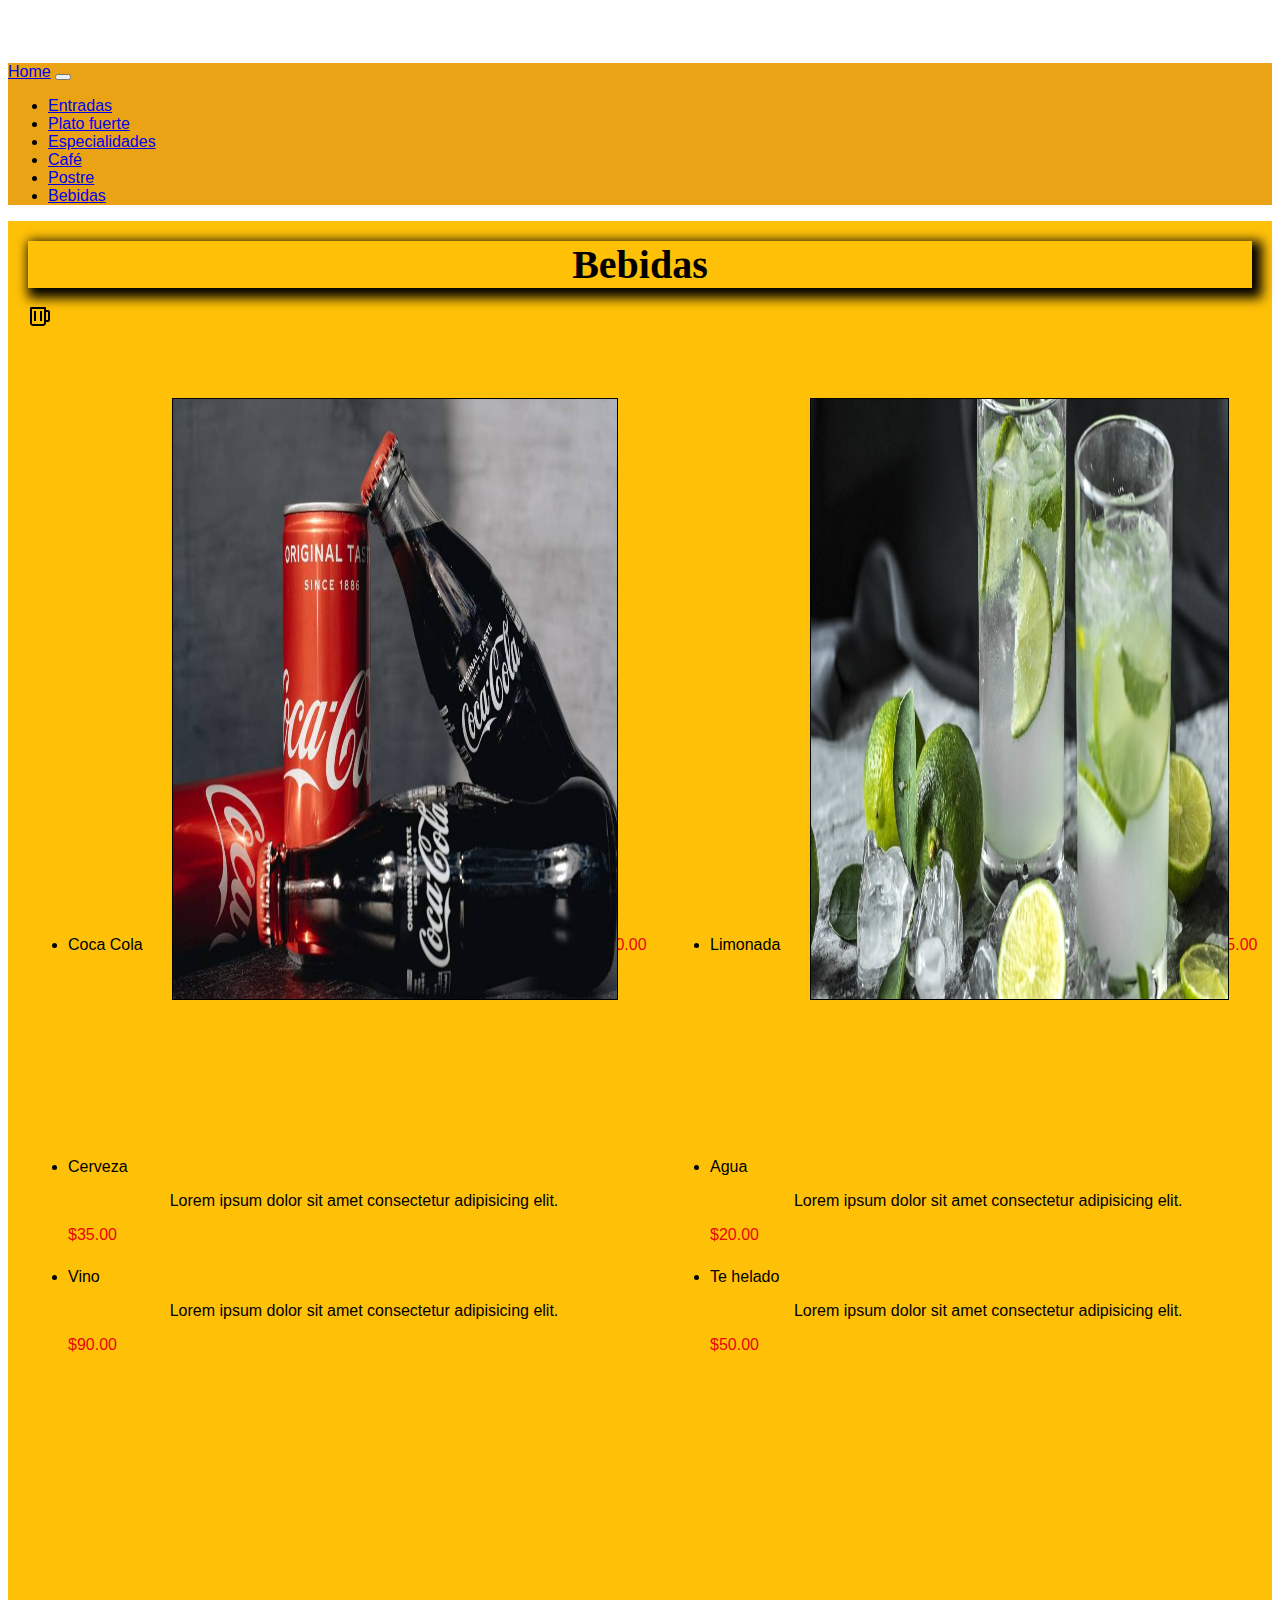
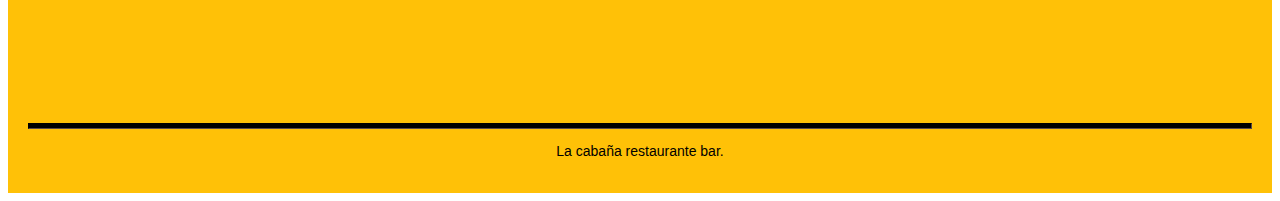
==== paginas/bebidas.html @ 50cdd9b1 "primer commit" ====
<!DOCTYPE html>
<html lang="en">

<head>
    <meta charset="UTF-8">
    <meta http-equiv="X-UA-Compatible" content="IE=edge">
    <meta name="viewport" content="width=device-width, initial-scale=1.0">
    <link href="https://cdn.jsdelivr.net/npm/bootstrap@5.2.2/dist/css/bootstrap.min.css" rel="stylesheet"
        integrity="sha384-Zenh87qX5JnK2Jl0vWa8Ck2rdkQ2Bzep5IDxbcnCeuOxjzrPF/et3URy9Bv1WTRi" crossorigin="anonymous">
    <title>Bebidas</title>
    <link rel="stylesheet" href="../css/style.css">
</head>

<body>
    <nav class="navbar fixed-top navbar-expand-lg">
        <div class="container-fluid">
            <a class="navbar-brand" href="../index.html">Home</a>
            <button class="navbar-toggler" type="button" data-bs-toggle="collapse" data-bs-target="#navbarNav"
                aria-controls="navbarNav" aria-expanded="false" aria-label="Toggle navigation">
                <span class="navbar-toggler-icon"></span>
            </button>
            <div class="collapse navbar-collapse" id="navbarNav">
                <ul class="navbar-nav">
                    <li class="nav-item">
                        <a class="nav-link" href="entradas.html">Entradas</a>
                    </li>
                    <li class="nav-item">
                        <a class="nav-link" href="platoFuerte.html">Plato fuerte</a>
                    </li>
                    <li class="nav-item">
                        <a class="nav-link" href="especialidades.html">Especialidades</a>
                    </li>
                    <li class="nav-item">
                        <a class="nav-link" href="cafe.html">Café</a>
                    </li>
                    <li class="nav-item">
                        <a class="nav-link" href="postre.html">Postre</a>
                    </li>
                    <li class="nav-item">
                        <a class="nav-link" href="bebidas.html">Bebidas</a>
                    </li>
                </ul>
            </div>
        </div>
    </nav>
    <div class="menu">
        <header>
            <h1><a>Bebidas</a></h1>
            <p></p>
        </header>
        <p></p>
        <main>
            <section>
                 <img src="../img/bx-beer.svg" alt="icono de bebidas" />
                <ul class="list-group">
                    <li class="list-group-item d-flex justify-content-between align-items-lg-start">
                      Coca Cola
                      <img class="imagen" src="../img/coca-cola (1).jpg" alt="queso fundido" width="650" height="600" />
                      <span span class="badge text-bg-warning">$30.00</span>
                    </li>
                    <li class="list-group-item d-flex justify-content-between align-items-lg-start">
                      Limonada
                      <img class="imagen" src="../img/limonada.jpg" alt="queso fundido" width="650" height="600" />
                      <span class="badge text-bg-warning">$35.00</span>
                    </li>
                    <li class="list-group-item d-flex justify-content-between align-items-center">
                      Cerveza
                      <p>Lorem ipsum dolor sit amet consectetur adipisicing elit.</p>
                      <span class="badge text-bg-warning">$35.00</span>
                    </li>
                    <li class="list-group-item d-flex justify-content-between align-items-center">
                        Agua
                        <p>Lorem ipsum dolor sit amet consectetur adipisicing elit.</p>
                        <span class="badge text-bg-warning">$20.00</span>
                      </li>
                      <li class="list-group-item d-flex justify-content-between align-items-center">
                       Vino
                        <p>Lorem ipsum dolor sit amet consectetur adipisicing elit.</p>
                        <span class="badge text-bg-warning">$90.00</span>
                      </li>
                      <li class="list-group-item d-flex justify-content-between align-items-center">
                        Te helado
                        <p>Lorem ipsum dolor sit amet consectetur adipisicing elit.</p>
                        <span class="badge text-bg-warning">$50.00</span>
                      </li>
                  </ul>
            </section>
        </main>
        <hr class="bottom-line">
        <footer>
            <p class="address">La cabaña restaurante bar.</p>
        </footer>
    </div>
</body>

</html>
---- css/style.css ----
body {
    font-family: sans-serif;
    padding-top: 55px;
  }
  
  h1 {
    font-size: 40px;
    margin-top: 0;
    margin-bottom: 15px;
    box-shadow: 5px 5px 11px 5PX;
  }
  
  h2 {
    font-size: 40px;
    font-style: italic;
    text-decoration: none;
  }
  
  h1, h2, p {
    text-align: center;
  }
  
  .menu {
    background-color: #FFC107;
    padding: 20px;
  }
  
  /* img {
    display: block;
    margin-left: auto;
    margin-right: 874px;
    margin-top: 0px;
  } */
  
  hr {
    height: 4px;
    background-color: rgb(0, 0, 0);
    border-color: rgb(6, 5, 5);
  }
  
  .bottom-line {
    margin-top: 25px;
    color: black;
  }
  
  h1, h2 {
    font-family: Impact, serif;
  }
  
  footer {
    font-size: 14px;
  }
    
  .navbar{
    background-color: rgb(234, 163, 20);
}

  .list-group {
  display : grid;
  grid-template-rows: 800px 100px 100px 100px 100px 100px;
  grid-template-columns: 50% 47%;
  grid-column-gap: 50px ;
  grid-row-gap: 10px ; 
}

  .list-group-item{
    background-color: #FFC107 ; 
    
  }

  .imagen{
    transform: translate(25px , 50px);
    transition-duration: 1s;
    transition-timing-function: ease-in-out;
    border: #000000 solid 1px;
    width: 75%;
  }

  .imagen:hover{
  transform: scale(0.8);
  }

  .nav-link:hover{
    color: #ee2f09;
    outline-style: groove;
  }

  .navbar-brand:hover{
    color: #ee2f09;
  }

  .badge{
    color:#e70707
  }

@media screen and (max-width: 768px) {
  .list-group {
    display : flex;
    flex-direction: space-between;
  }

  body {
    font-family: sans-serif;
    margin: 0px;
  }

  .menu {
    background-color: #FFC107;
  }

  .imagen{
    transform: none;
    border: none;
    max-width: 100%;
    max-height: 100%;
    text-align: center;  
    padding: 15px;
    object-fit: scale-down;
  }
  
  .nav-link:hover{
    color: #0911ee;
    outline-style: groove;
  }
  
  .navbar-brand:hover{
    color: #0911ee;
  }

  .imagen:hover{
    transform: none;
    }
  
}
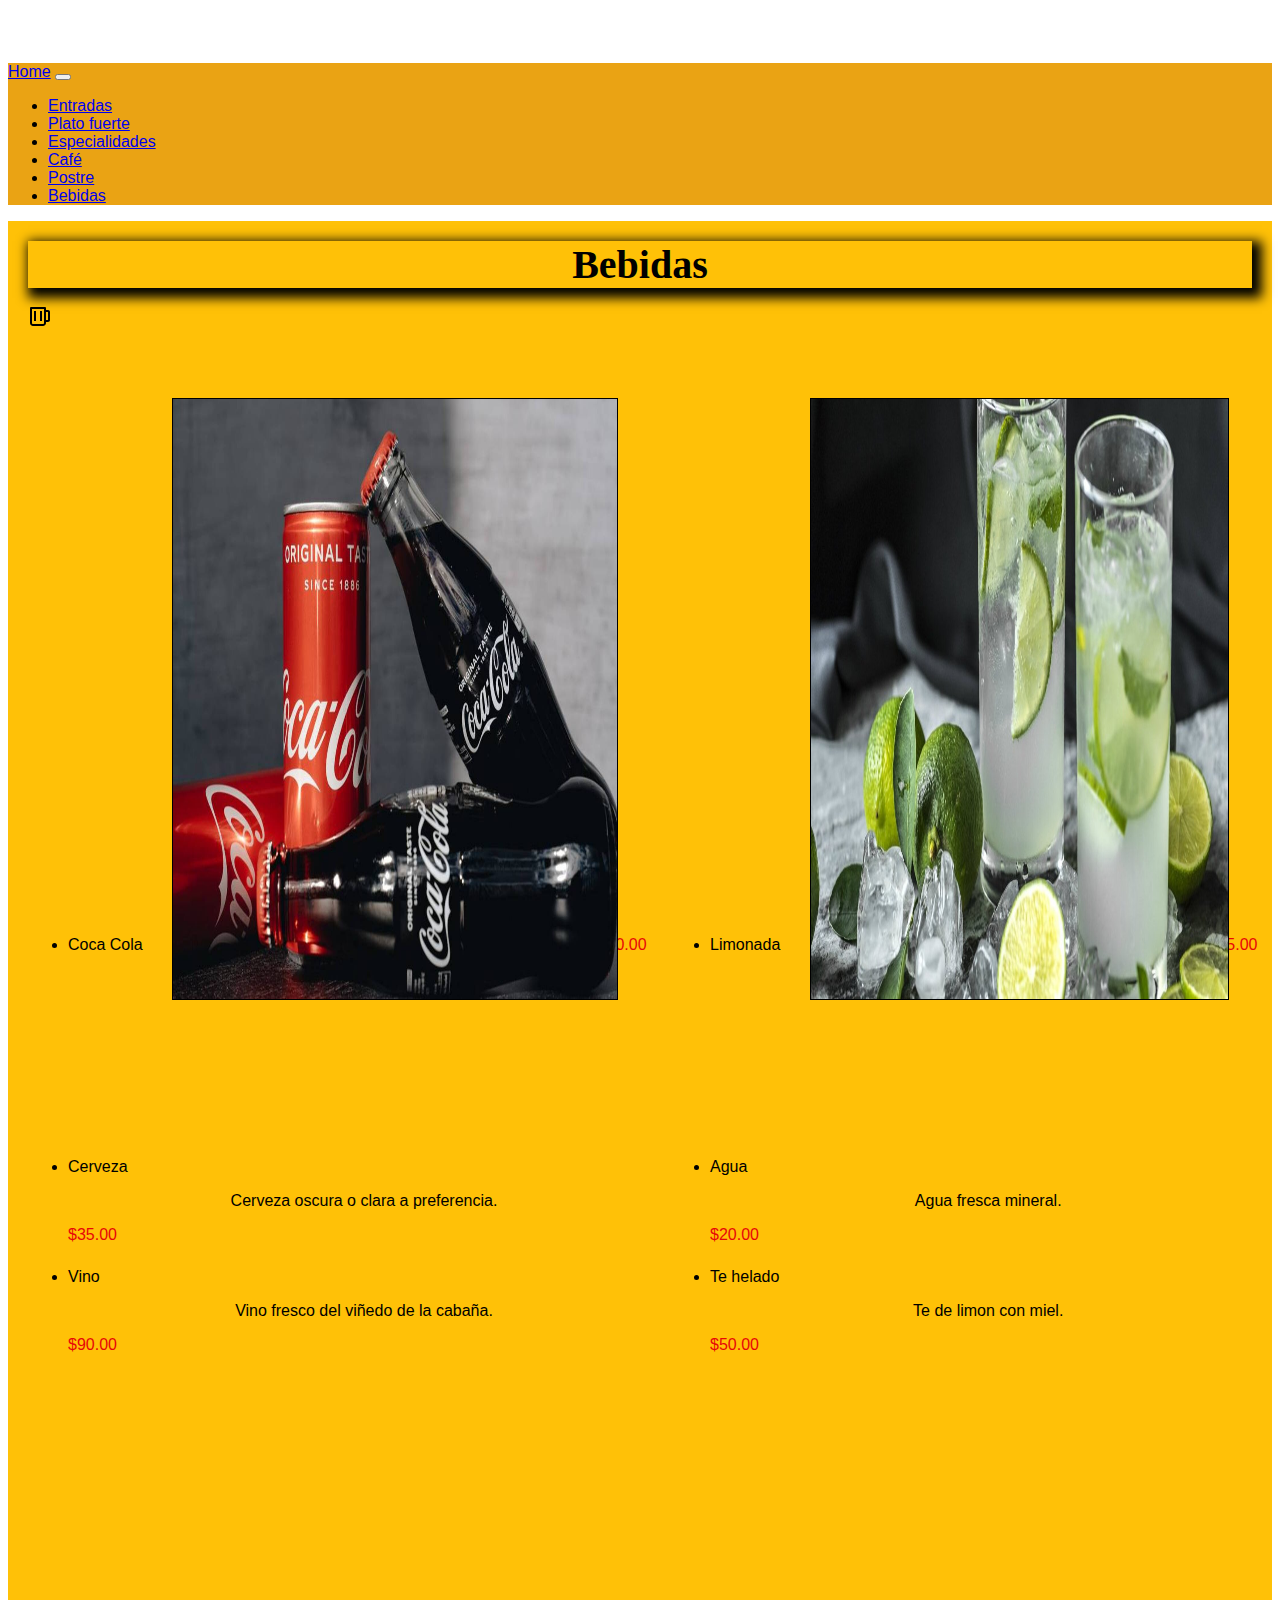
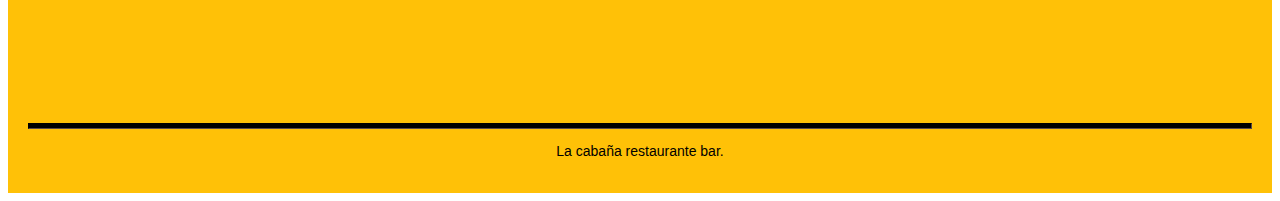
==== commit a0108438: "se cambio la descripcion de productos" ====
--- a/paginas/bebidas.html
+++ b/paginas/bebidas.html
@@ -51,39 +51,40 @@
         <p></p>
         <main>
             <section>
-                 <img src="../img/bx-beer.svg" alt="icono de bebidas" />
+                <img src="../img/bx-beer.svg" alt="icono de bebidas" />
                 <ul class="list-group">
                     <li class="list-group-item d-flex justify-content-between align-items-lg-start">
-                      Coca Cola
-                      <img class="imagen" src="../img/coca-cola (1).jpg" alt="queso fundido" width="650" height="600" />
-                      <span span class="badge text-bg-warning">$30.00</span>
+                        Coca Cola
+                        <img class="imagen" src="../img/coca-cola (1).jpg" alt="queso fundido" width="650"
+                            height="600" />
+                        <span span class="badge text-bg-warning">$30.00</span>
                     </li>
                     <li class="list-group-item d-flex justify-content-between align-items-lg-start">
-                      Limonada
-                      <img class="imagen" src="../img/limonada.jpg" alt="queso fundido" width="650" height="600" />
-                      <span class="badge text-bg-warning">$35.00</span>
+                        Limonada
+                        <img class="imagen" src="../img/limonada.jpg" alt="queso fundido" width="650" height="600" />
+                        <span class="badge text-bg-warning">$35.00</span>
                     </li>
                     <li class="list-group-item d-flex justify-content-between align-items-center">
-                      Cerveza
-                      <p>Lorem ipsum dolor sit amet consectetur adipisicing elit.</p>
-                      <span class="badge text-bg-warning">$35.00</span>
+                        Cerveza
+                        <p>Cerveza oscura o clara a preferencia.</p>
+                        <span class="badge text-bg-warning">$35.00</span>
                     </li>
                     <li class="list-group-item d-flex justify-content-between align-items-center">
                         Agua
-                        <p>Lorem ipsum dolor sit amet consectetur adipisicing elit.</p>
+                        <p>Agua fresca mineral.</p>
                         <span class="badge text-bg-warning">$20.00</span>
-                      </li>
-                      <li class="list-group-item d-flex justify-content-between align-items-center">
-                       Vino
-                        <p>Lorem ipsum dolor sit amet consectetur adipisicing elit.</p>
+                    </li>
+                    <li class="list-group-item d-flex justify-content-between align-items-center">
+                        Vino
+                        <p>Vino fresco del viñedo de la cabaña.</p>
                         <span class="badge text-bg-warning">$90.00</span>
-                      </li>
-                      <li class="list-group-item d-flex justify-content-between align-items-center">
+                    </li>
+                    <li class="list-group-item d-flex justify-content-between align-items-center">
                         Te helado
-                        <p>Lorem ipsum dolor sit amet consectetur adipisicing elit.</p>
+                        <p>Te de limon con miel.</p>
                         <span class="badge text-bg-warning">$50.00</span>
-                      </li>
-                  </ul>
+                    </li>
+                </ul>
             </section>
         </main>
         <hr class="bottom-line">
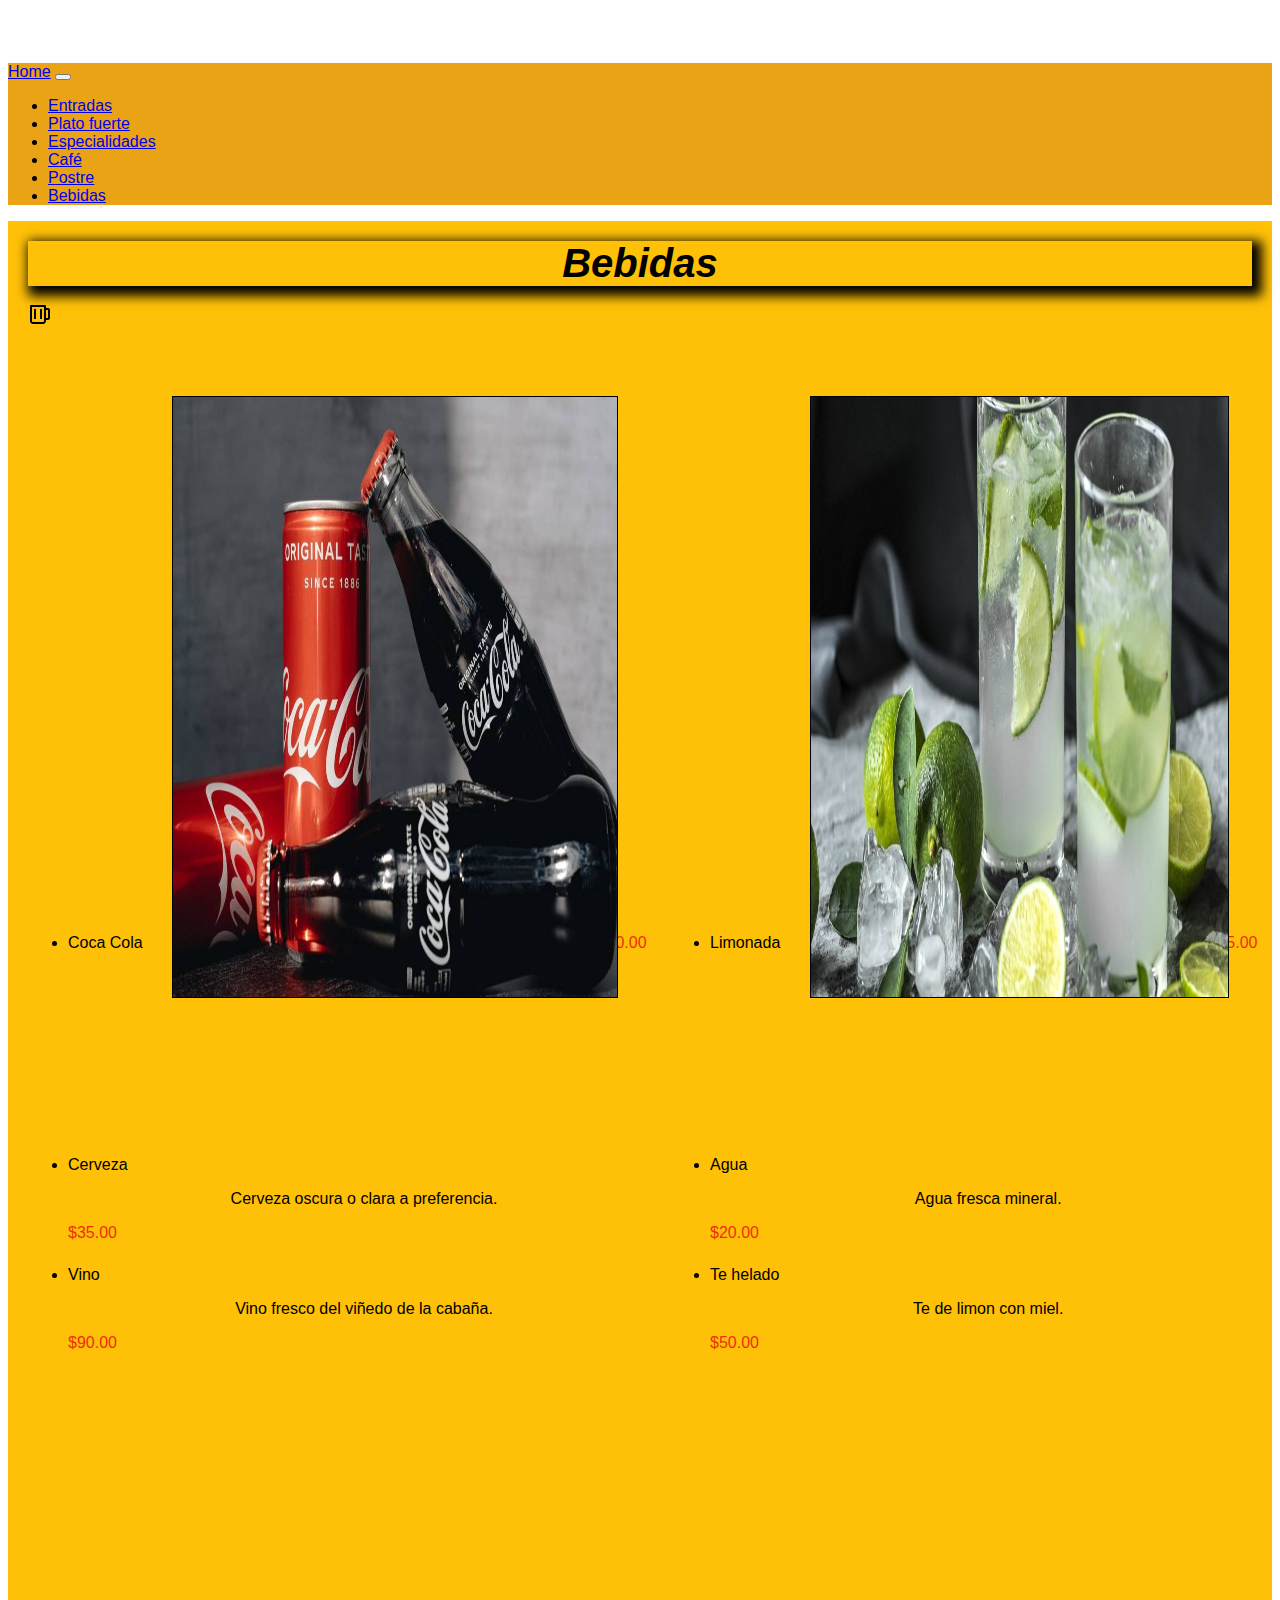
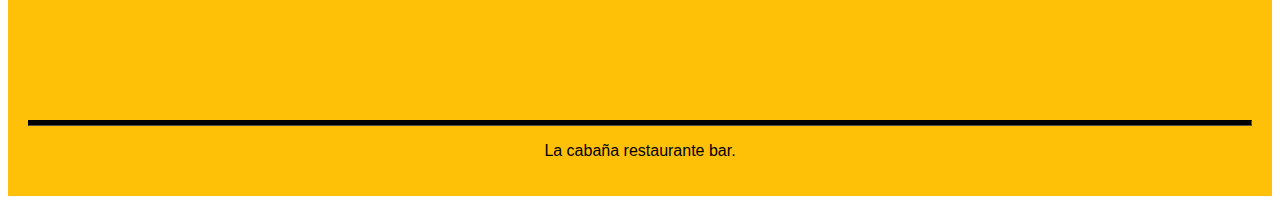
==== commit c42b6e4d: "tercera entraga" ====
--- a/paginas/bebidas.html
+++ b/paginas/bebidas.html
@@ -8,7 +8,7 @@
     <link href="https://cdn.jsdelivr.net/npm/bootstrap@5.2.2/dist/css/bootstrap.min.css" rel="stylesheet"
         integrity="sha384-Zenh87qX5JnK2Jl0vWa8Ck2rdkQ2Bzep5IDxbcnCeuOxjzrPF/et3URy9Bv1WTRi" crossorigin="anonymous">
     <title>Bebidas</title>
-    <link rel="stylesheet" href="../css/style.css">
+    <link rel="stylesheet" href="../css/main.css">
 </head>
 
 <body>
@@ -55,13 +55,13 @@
                 <ul class="list-group">
                     <li class="list-group-item d-flex justify-content-between align-items-lg-start">
                         Coca Cola
-                        <img class="imagen" src="../img/coca-cola (1).jpg" alt="queso fundido" width="650"
+                        <img class="imagen" src="../img/coca-cola (1).jpg" alt="coca-cola" width="650"
                             height="600" />
                         <span span class="badge text-bg-warning">$30.00</span>
                     </li>
                     <li class="list-group-item d-flex justify-content-between align-items-lg-start">
                         Limonada
-                        <img class="imagen" src="../img/limonada.jpg" alt="queso fundido" width="650" height="600" />
+                        <img class="imagen" src="../img/limonada.jpg" alt="limonada" width="650" height="600" />
                         <span class="badge text-bg-warning">$35.00</span>
                     </li>
                     <li class="list-group-item d-flex justify-content-between align-items-center">
--- a/css/main.css
+++ b/css/main.css
@@ -0,0 +1,93 @@
+body {
+  font-family: sans-serif;
+  padding-top: 55px; }
+
+h1 {
+  font-size: 40px;
+  font-style: italic;
+  margin-top: 0;
+  margin-bottom: 15px;
+  box-shadow: 5px 5px 11px 5PX; }
+  h1 h2 {
+    font-family: Impact, serif; }
+
+h2 {
+  font-size: 40px;
+  font-style: italic;
+  text-decoration: none; }
+
+h1,
+h2,
+p {
+  text-align: center; }
+
+.menu {
+  background-color: #FFC107;
+  padding: 20px; }
+
+hr {
+  height: 4px;
+  background-color: black;
+  border-color: #060505; }
+
+.bottom-line {
+  margin-top: 24px;
+  color: black; }
+
+footer {
+  font-size: 16px; }
+
+.navbar {
+  background-color: #eaa314; }
+
+.list-group {
+  display: grid;
+  grid-template-rows: 800px 100px 100px 100px 100px 100px;
+  grid-template-columns: 50% 47%;
+  grid-column-gap: 50px;
+  grid-row-gap: 10px; }
+
+.list-group-item {
+  background-color: #FFC107; }
+
+.imagen {
+  transform: translate(25px, 50px);
+  transition-duration: 1s;
+  transition-timing-function: ease-in-out;
+  border: #000000 solid 1px;
+  width: 75%; }
+
+.imagen:hover {
+  transform: scale(0.8); }
+
+.nav-link:hover {
+  color: #ee2f09;
+  outline-style: groove; }
+
+.navbar-brand:hover, .badge {
+  color: #ee2f09; }
+
+@media screen and (max-width: 768px) {
+  .list-group {
+    display: flex;
+    flex-direction: space-between; }
+  body {
+    font-family: sans-serif;
+    margin: 0px; }
+  .menu {
+    background-color: #FFC107; }
+  .imagen {
+    transform: none;
+    border: none;
+    max-width: 100%;
+    max-height: 100%;
+    text-align: center;
+    padding: 15px;
+    object-fit: scale-down; }
+  .nav-link:hover {
+    color: #0911ee;
+    outline-style: groove; }
+  .navbar-brand:hover, .badge {
+    color: #0911ee; }
+  .imagen:hover {
+    transform: none; } }
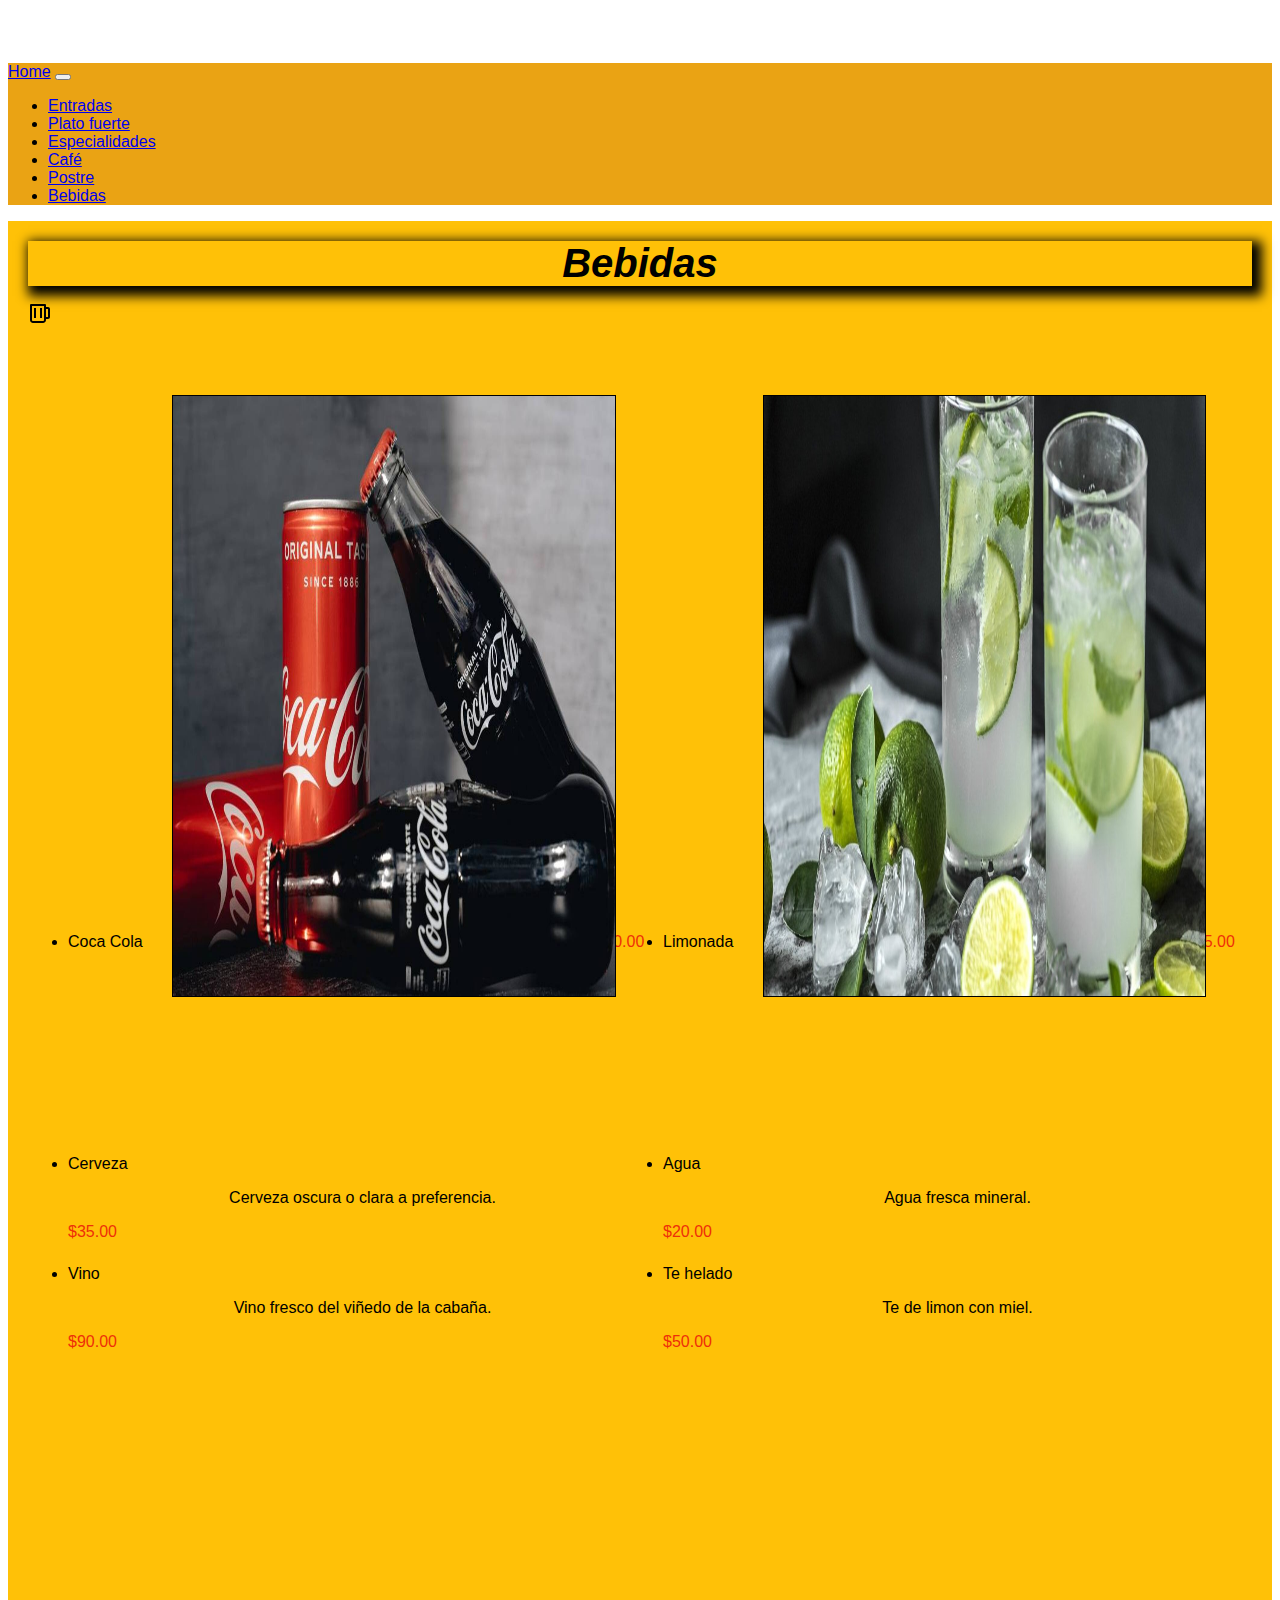
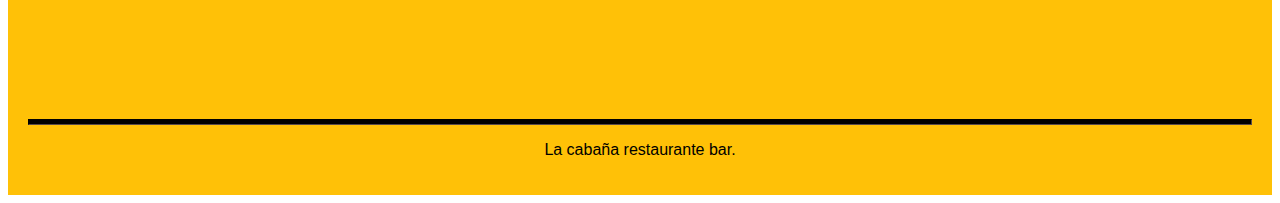
==== commit a07dccdd: "entrega final" ====
--- a/paginas/bebidas.html
+++ b/paginas/bebidas.html
@@ -8,6 +8,7 @@
     <link href="https://cdn.jsdelivr.net/npm/bootstrap@5.2.2/dist/css/bootstrap.min.css" rel="stylesheet"
         integrity="sha384-Zenh87qX5JnK2Jl0vWa8Ck2rdkQ2Bzep5IDxbcnCeuOxjzrPF/et3URy9Bv1WTRi" crossorigin="anonymous">
     <title>Bebidas</title>
+    <!-- link al css -->
     <link rel="stylesheet" href="../css/main.css">
 </head>
 
@@ -15,6 +16,7 @@
     <nav class="navbar fixed-top navbar-expand-lg">
         <div class="container-fluid">
             <a class="navbar-brand" href="../index.html">Home</a>
+            <!-- boton hamburger bootstrap  -->
             <button class="navbar-toggler" type="button" data-bs-toggle="collapse" data-bs-target="#navbarNav"
                 aria-controls="navbarNav" aria-expanded="false" aria-label="Toggle navigation">
                 <span class="navbar-toggler-icon"></span>
@@ -46,16 +48,16 @@
     <div class="menu">
         <header>
             <h1><a>Bebidas</a></h1>
-            <p></p>
         </header>
-        <p></p>
         <main>
             <section>
+                <!-- icono de bebidas -->
                 <img src="../img/bx-beer.svg" alt="icono de bebidas" />
+                <!-- lista de items -->
                 <ul class="list-group">
                     <li class="list-group-item d-flex justify-content-between align-items-lg-start">
                         Coca Cola
-                        <img class="imagen" src="../img/coca-cola (1).jpg" alt="coca-cola" width="650"
+                        <img class="imagen" src="../img/coca-cola(1).jpg" alt="coca-cola" width="650"
                             height="600" />
                         <span span class="badge text-bg-warning">$30.00</span>
                     </li>
@@ -92,6 +94,9 @@
             <p class="address">La cabaña restaurante bar.</p>
         </footer>
     </div>
+    <script src="https://cdn.jsdelivr.net/npm/bootstrap@5.2.2/dist/js/bootstrap.bundle.min.js"
+        integrity="sha384-OERcA2EqjJCMA+/3y+gxIOqMEjwtxJY7qPCqsdltbNJuaOe923+mo//f6V8Qbsw3"
+        crossorigin="anonymous"></script>
 </body>
 
 </html>--- a/css/main.css
+++ b/css/main.css
@@ -43,12 +43,11 @@
 .list-group {
   display: grid;
   grid-template-rows: 800px 100px 100px 100px 100px 100px;
-  grid-template-columns: 50% 47%;
-  grid-column-gap: 50px;
+  grid-template-columns: 1fr 1fr;
+  grid-column-gap: 6px;
   grid-row-gap: 10px; }
-
-.list-group-item {
-  background-color: #FFC107; }
+  .list-group-item {
+    background-color: #FFC107; }
 
 .imagen {
   transform: translate(25px, 50px);
@@ -56,9 +55,8 @@
   transition-timing-function: ease-in-out;
   border: #000000 solid 1px;
   width: 75%; }
-
-.imagen:hover {
-  transform: scale(0.8); }
+  .imagen:hover {
+    transform: scale(0.8); }
 
 .nav-link:hover {
   color: #ee2f09;
@@ -67,7 +65,7 @@
 .navbar-brand:hover, .badge {
   color: #ee2f09; }
 
-@media screen and (max-width: 768px) {
+@media screen and (max-width: 1108px) {
   .list-group {
     display: flex;
     flex-direction: space-between; }
@@ -90,4 +88,37 @@
   .navbar-brand:hover, .badge {
     color: #0911ee; }
   .imagen:hover {
-    transform: none; } }
+    transform: none; }
+  .relleno {
+    background-color: #FFC107;
+    padding-bottom: 100%; } }
+
+@media screen and (max-width: 768px) {
+  .list-group {
+    display: flex;
+    flex-direction: space-between; }
+  body {
+    font-family: sans-serif;
+    margin: 0px; }
+  .menu {
+    background-color: #FFC107; }
+  .imagen {
+    transform: none;
+    border: none;
+    max-width: 50%;
+    max-height: 100%;
+    text-align: center;
+    padding-left: 1px;
+    object-fit: scale-down; }
+  .nav-link:hover {
+    color: #0911ee;
+    outline-style: groove; }
+  .navbar-brand:hover, .badge {
+    color: #0911ee; }
+  .imagen:hover {
+    transform: none; }
+  .span {
+    align-items: flex-start; }
+  .relleno {
+    background-color: #FFC107;
+    padding-bottom: 100%; } }
